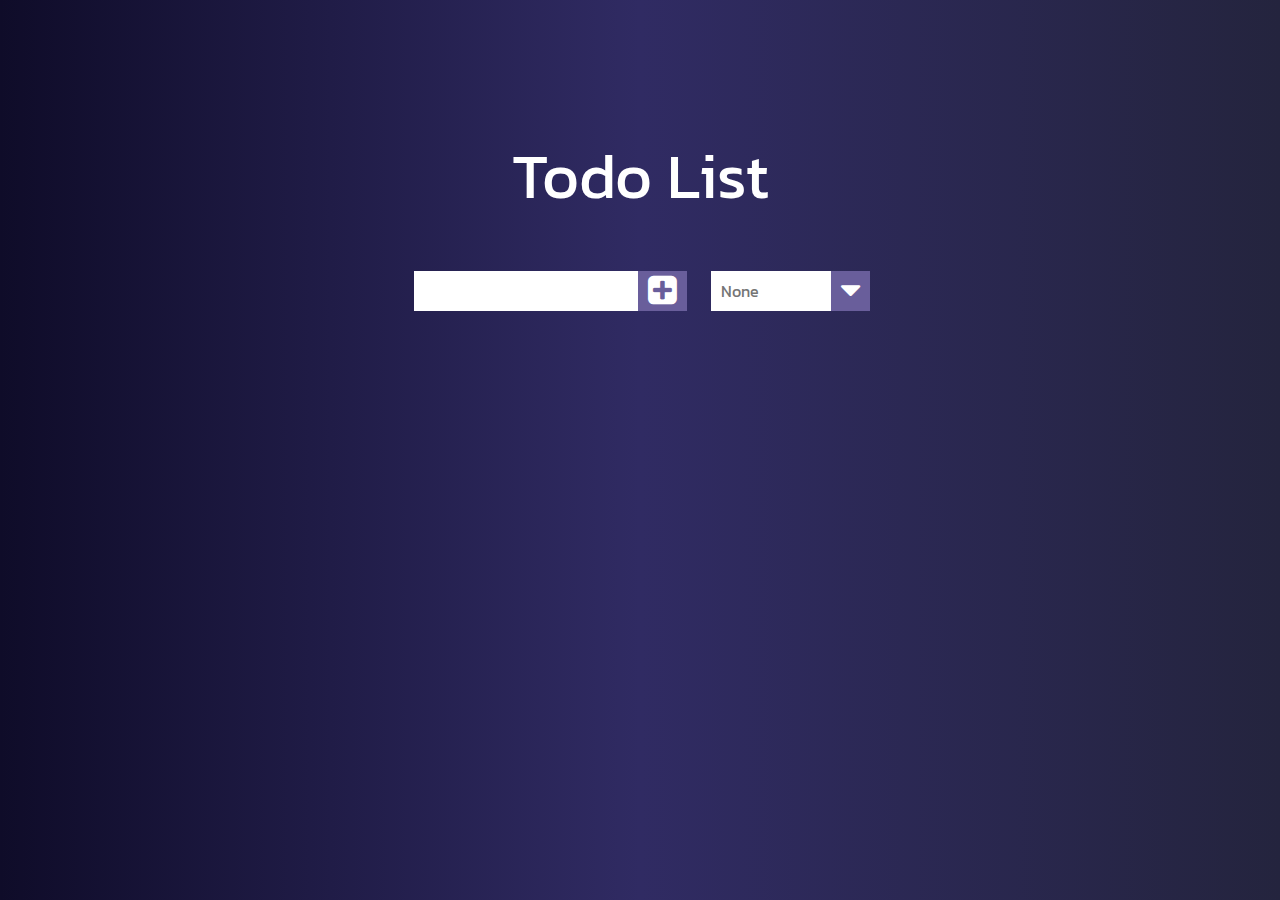
==== TodoList/index.html @ 92ca69c7 "70%" ====
<!DOCTYPE html>
<html lang="en">
<head>
    <meta charset="UTF-8">
    <meta http-equiv="X-UA-Compatible" content="IE=edge">
    <meta name="viewport" content="width=device-width, initial-scale=1.0">
    <link rel="stylesheet" type="text/css"href="./todo.css">
    <link href="https://maxcdn.bootstrapcdn.com/font-awesome/4.7.0/css/font-awesome.min.css" rel="stylesheet"/>
    <link href="https://fonts.googleapis.com/css2?family=Kanit:wght@200;500&display=swap" rel="stylesheet">
    <title>Document</title>
</head>
<body>
    <main class="container">
        <div class="header">Todo List</div>
        <form class="form-container">
            <div class="todo-wrapper">
                <input id="todo-input" class="text" >
                <button id="todo-btn" class="btn" type="submit" ><i class="fa fa-plus-square" aria-hidden="true"></i></button>
            </div>
            <div class="todo-another">
                <input class="text-another" placeholder="None" disabled />
                <button class="btn-another" type="button" ><i class="fa fa-caret-down" aria-hidden="true"></i></button>
            </div>
        </form>
        <div class="todo-container">
            <ul class="list-container">
                <!-- <li class="list-item list-done">
                    <input class="list-text" value="">
                    <button class="list-btn1"><i class="fa fa-check" aria-hidden="true"></i></button>
                    <button class="list-btn2"><i class="fa fa-times" aria-hidden="true"></i></button>
                </li>
                <li class="list-item">
                    <input class="list-text">
                    <button class="list-btn1"><i class="fa fa-check" aria-hidden="true"></i></button>
                    <button class="list-btn2"><i class="fa fa-times" aria-hidden="true"></i></button>
                </li> -->
            </ul>
        </div>
    </main>

    <script src="./todo.js"></script>
</body>
</html>
---- TodoList/todo.css ----
*{
    padding:0;
    margin:0;
    box-sizing:border-box;
}
body{
    background: linear-gradient(to right, #0f0c29, #302b63, #24243e);
    font-family: 'Kanit', sans-serif;
}
.container{
    margin:10% 0;
    display:flex;
    flex-direction:column;
    justify-content:center;
    align-items:center;
    color:white;
}
.header{
    font-size:4rem;
}
form{
    display:flex;
    min-height:15vh;
    max-width:460px;
}
i{
    pointer-events:none;
}
/* input && selection part*/
.todo-wrapper
,.todo-another
{
    display:flex;
    justify-content:center;
    align-items:center;

}
@media only screen and (max-width:480px){
form{
    display:flex;
    flex-direction:column;
    justify-content:left;
    }
.todo-wrapper{
    padding-bottom:20px;
    
}
}
.text,
.btn,
.text-another,
.btn-another{
    height:2.5rem;
    background:white;
    border:none;
    outline:none;
    padding:5px 10px;
    font-size:1.8rem;
}
.text-another{
    font-family: 'Kanit', sans-serif;
    font-size:1rem;
}
.btn-another{
    z-index:10;
}
.text{
    width:80%;
}
.btn, .btn-another{
    font-size:2.1rem;
    display:flex;
    align-items:center;
    background:rgb(105, 94, 155);
    cursor:pointer;
}
.btn:hover{
    background:rgb(17, 93, 235);
}
.btn i, .btn-another i{
    color:rgb(255, 255, 255);
}
/*selection part*/
.text-another{
    margin-left:20px;
    width:120px;
}

/*list section*/
.todo-container{
    max-width:480px;
    display:flex;
    align-items:center;
    justify-content:center;

}
.list-container{
    list-style:none;
    display:flex;
    flex-direction:column;
    text-align:center;
}
.list-item{
    display:flex;
    align-items:center;
    justify-content:center;
    margin:8px auto;
    width:95%;
    transition: all 0.7s ease-in-out;
}
@media screen and (max-width:480px){
    .list-text{
        width:70%;
    }
}

.list-text,.list-item button{
    height:2.5rem;
    background:white;
    border:none;
    outline:none;
    padding:5px 10px;
    font-size:1.8rem;
}
.list-text {
    min-width:83%;
    white-space: nowrap;
    overflow-x: auto;
}
/*list-button effects*/
.list-item button{
    cursor:pointer;
    transition:all 0.2s ease;
}
.list-item button:hover{
    transition:all 0.2s ease;
    color:#302b63
}
.list-btn1{
    color:rgb(211, 144, 0);
}
.list-btn2{
    color:rgb(168, 17, 17);
}
/*list-text toggle overwrite*/
.list-done{
    opacity:0.4;
    text-decoration:line-through;
    text-decoration-color:black;
}
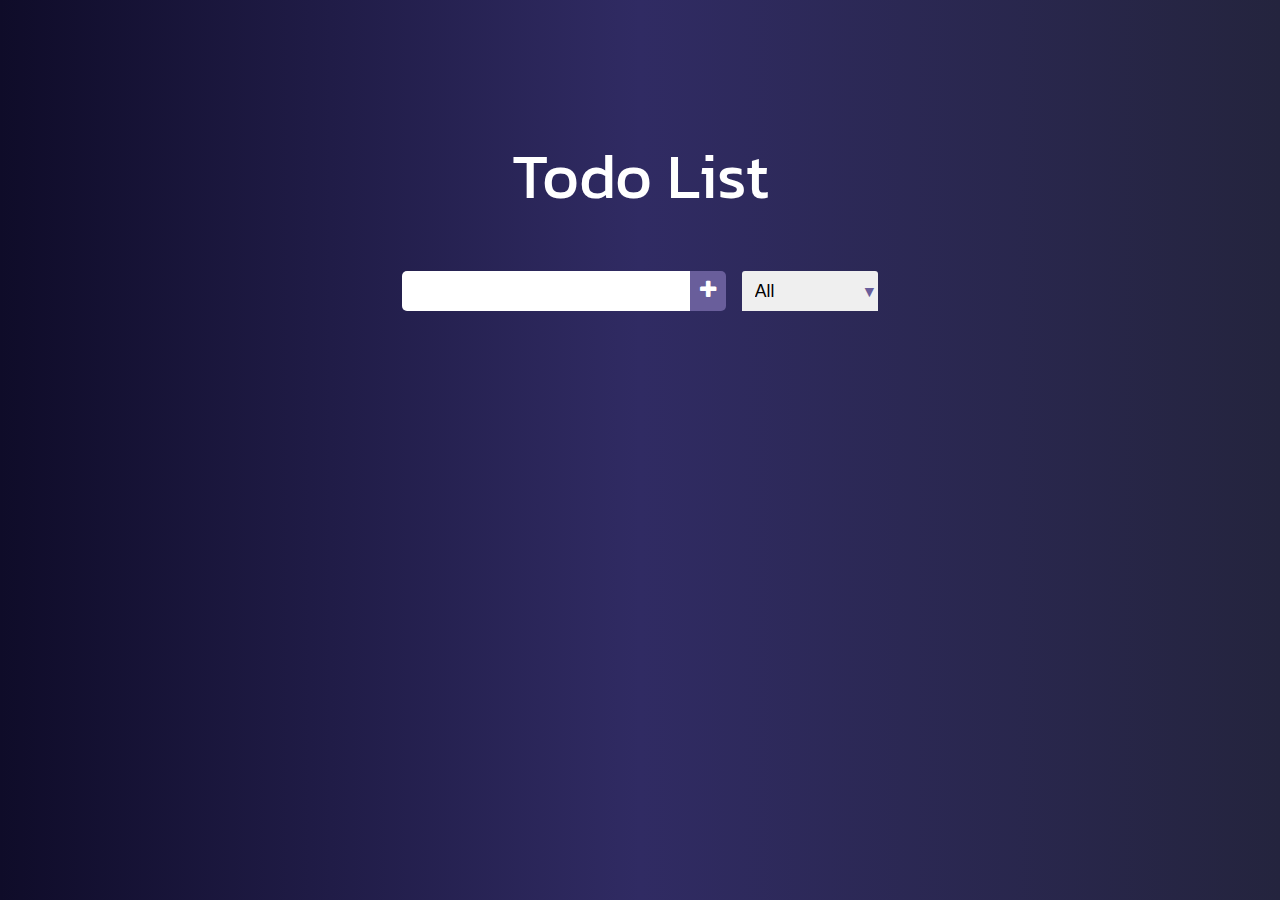
==== commit 8ff3fadc: "" ====
--- a/TodoList/index.html
+++ b/TodoList/index.html
@@ -15,11 +15,14 @@
         <form class="form-container">
             <div class="todo-wrapper">
                 <input id="todo-input" class="text" >
-                <button id="todo-btn" class="btn" type="submit" ><i class="fa fa-plus-square" aria-hidden="true"></i></button>
+                <button id="todo-btn" class="btn" type="submit" ><i class="fa fa-plus" aria-hidden="true"></i></button>
             </div>
-            <div class="todo-another">
-                <input class="text-another" placeholder="None" disabled />
-                <button class="btn-another" type="button" ><i class="fa fa-caret-down" aria-hidden="true"></i></button>
+            <div class="select-container">
+                <select name ="Todo" class="selection" >
+                    <option value="incomplete">All</option>
+                    <option value="complete">Finished</option>
+                    <option value="waiting">Incomplete</option>
+                </select>
             </div>
         </form>
         <div class="todo-container">
--- a/TodoList/todo.css
+++ b/TodoList/todo.css
@@ -6,6 +6,9 @@
 body{
     background: linear-gradient(to right, #0f0c29, #302b63, #24243e);
     font-family: 'Kanit', sans-serif;
+}
+i{
+    pointer-events:none;
 }
 .container{
     margin:10% 0;
@@ -18,81 +21,103 @@
 .header{
     font-size:4rem;
 }
-form{
+.form-container{
     display:flex;
     min-height:15vh;
-    max-width:460px;
+    max-width:82%;
 }
-i{
-    pointer-events:none;
-}
-/* input && selection part*/
-.todo-wrapper
-,.todo-another
-{
+/* input part*/
+.todo-wrapper{
+    margin-right:1rem;
     display:flex;
     justify-content:center;
     align-items:center;
-
-}
-@media only screen and (max-width:480px){
-form{
-    display:flex;
-    flex-direction:column;
-    justify-content:left;
-    }
-.todo-wrapper{
-    padding-bottom:20px;
-    
-}
 }
 .text,
-.btn,
-.text-another,
-.btn-another{
+.btn{
     height:2.5rem;
     background:white;
     border:none;
     outline:none;
     padding:5px 10px;
-    font-size:1.8rem;
+    font-size:1.3rem;
 }
-.text-another{
-    font-family: 'Kanit', sans-serif;
-    font-size:1rem;
+.btn i{
+    font-size:1.3rem;
+    color:rgb(255, 255, 255);
 }
-.btn-another{
-    z-index:10;
+/* responsive column layout */
+@media only screen and (max-width:480px){
+    form{
+        display:flex;
+        flex-direction:column;
+        justify-content:left;
+        }
+    .todo-wrapper{
+        padding-bottom:20px;
+        margin-right:0;
+    }
 }
+/*border-shape*/
 .text{
-    width:80%;
+    border-radius:5px 0 0 5px;
 }
-.btn, .btn-another{
+.btn{
     font-size:2.1rem;
     display:flex;
     align-items:center;
     background:rgb(105, 94, 155);
+    transition:all 0.2s ease-in-out;
+    cursor:pointer;
+    border-radius:0 5px 5px 0;
+}
+.btn:hover{
+    transition:all 0.2s ease-in-out;
+    background:rgb(58, 47, 100);
+}
+/* second todo*/
+select{
+    appearance:none;
+    outline:none;
+    border:none;
+    width:8.5rem;
+}
+.select-container{
+    display:flex;
+    justify-content:flex-end;
+    align-items:center;
+    position:relative;
+}
+.selection{
+    height:2.5rem;
+    border:none;
+    outline:none;
+    padding: 0 0.8rem;
+    font-size:1.1rem;
+    border-radius:3px 3px 0 0;
     cursor:pointer;
 }
-.btn:hover{
-    background:rgb(17, 93, 235);
+.select-container::after{
+    content:"\25BC";
+    color:rgb(105, 94, 155);
+    position:absolute;
+    right:3px;
+    bottom:20;
+    pointer-events: none;
 }
-.btn i, .btn-another i{
-    color:rgb(255, 255, 255);
-}
-/*selection part*/
-.text-another{
-    margin-left:20px;
-    width:120px;
+@media only screen and (max-width:480px){
+    .selection option{
+        font-size:14px;
+    }
 }
 
 /*list section*/
 .todo-container{
+    margin-top:20px;
     max-width:480px;
     display:flex;
     align-items:center;
     justify-content:center;
-
 }
 .list-container{
     list-style:none;
@@ -104,28 +129,31 @@
     display:flex;
     align-items:center;
     justify-content:center;
-    margin:8px auto;
-    width:95%;
+    margin:4px auto;
     transition: all 0.7s ease-in-out;
 }
-@media screen and (max-width:480px){
-    .list-text{
-        width:70%;
-    }
-}
-
 .list-text,.list-item button{
     height:2.5rem;
     background:white;
     border:none;
     outline:none;
     padding:5px 10px;
-    font-size:1.8rem;
+    font-size:1.1rem;
+    font-weight:bold;
 }
-.list-text {
-    min-width:83%;
-    white-space: nowrap;
-    overflow-x: auto;
+/*list & button shape*/
+.list-text{
+    width:380px;
+    border-radius:5px 0 0 5px;
+}
+.list-btn2{
+    border-radius:0 5px 5px 0;
+}
+/*responsive*/
+@media only screen and (max-width:480px){
+    .list-text{
+        width:22vh;
+    }
 }
 /*list-button effects*/
 .list-item button{
@@ -144,7 +172,13 @@
 }
 /*list-text toggle overwrite*/
 .list-done{
-    opacity:0.4;
+    opacity:0.5;
     text-decoration:line-through;
     text-decoration-color:black;
 }
+.fall{
+    transition: all 0.7s ease-in-out;
+    /* transform: translateY(8rem) rotate(30deg); */
+    transform: scale(0.2);
+    opacity:0;
+}
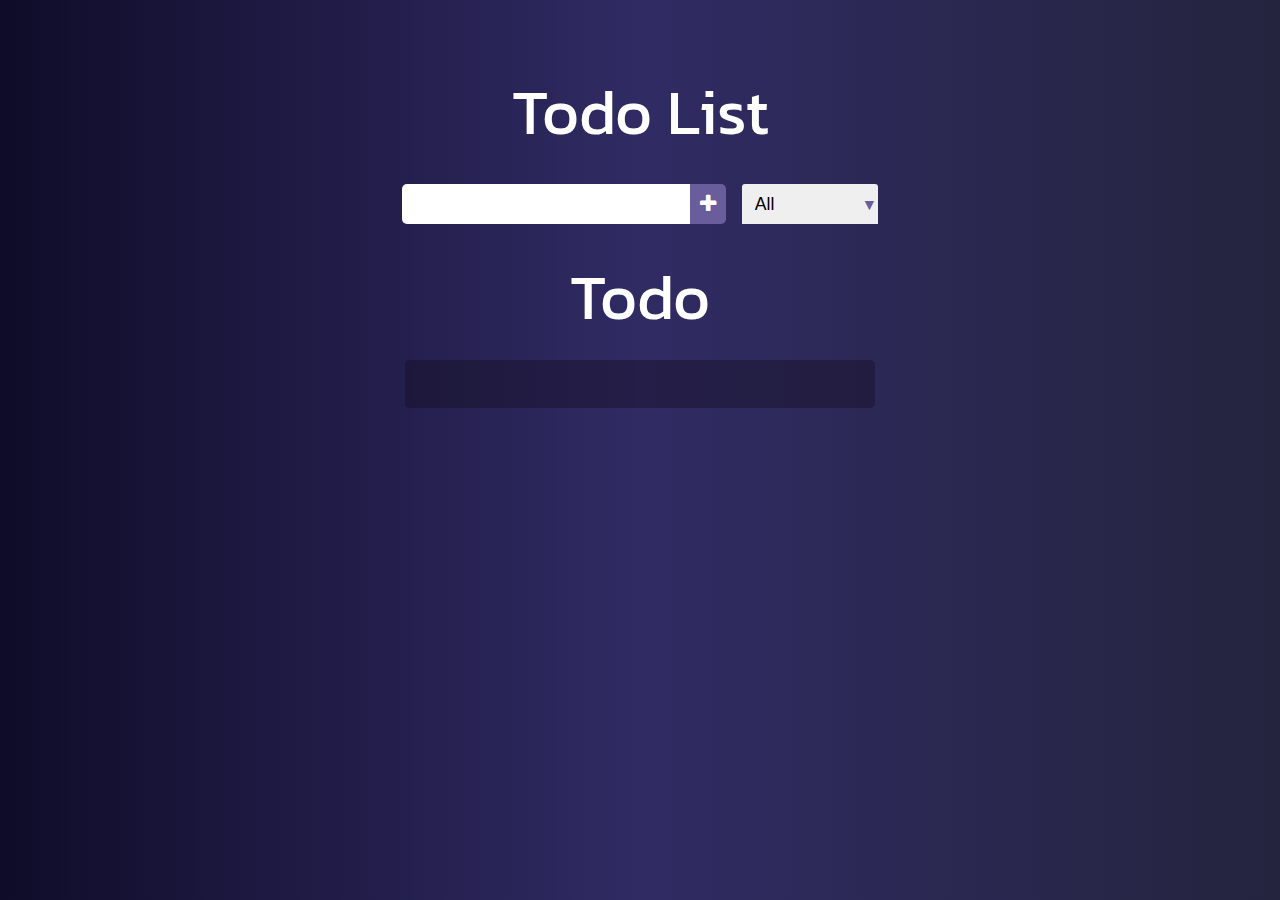
==== commit 362aebfd: "70%" ====
--- a/TodoList/index.html
+++ b/TodoList/index.html
@@ -18,29 +18,23 @@
                 <button id="todo-btn" class="btn" type="submit" ><i class="fa fa-plus" aria-hidden="true"></i></button>
             </div>
             <div class="select-container">
-                <select name ="Todo" class="selection" >
-                    <option value="incomplete">All</option>
-                    <option value="complete">Finished</option>
-                    <option value="waiting">Incomplete</option>
+                <select name ="Todo" class="todo-filter" >
+                    <option value="all">All</option>
+                    <option value="done">Finished</option>
+                    <option value="no">Incomplete</option>
                 </select>
             </div>
         </form>
+        <div class="header">Todo </div>
         <div class="todo-container">
-            <ul class="list-container">
-                <!-- <li class="list-item list-done">
-                    <input class="list-text" value="">
-                    <button class="list-btn1"><i class="fa fa-check" aria-hidden="true"></i></button>
-                    <button class="list-btn2"><i class="fa fa-times" aria-hidden="true"></i></button>
-                </li>
-                <li class="list-item">
-                    <input class="list-text">
-                    <button class="list-btn1"><i class="fa fa-check" aria-hidden="true"></i></button>
-                    <button class="list-btn2"><i class="fa fa-times" aria-hidden="true"></i></button>
-                </li> -->
-            </ul>
+            <ul class="list-container"></ul>
         </div>
     </main>
-
+<!-- <li class="list-item list-done">
+    <input class="list-text" value="">
+    <button class="list-btn1"><i class="fa fa-check" aria-hidden="true"></i></button>
+    <button class="list-btn2"><i class="fa fa-times" aria-hidden="true"></i></button>
+</li>-->
     <script src="./todo.js"></script>
 </body>
 </html>--- a/TodoList/todo.css
+++ b/TodoList/todo.css
@@ -11,10 +11,10 @@
     pointer-events:none;
 }
 .container{
-    margin:10% 0;
+    margin:5% 0;
     display:flex;
     flex-direction:column;
-    justify-content:center;
+    justify-content:flex-start;
     align-items:center;
     color:white;
 }
@@ -23,7 +23,7 @@
 }
 .form-container{
     display:flex;
-    min-height:15vh;
+    min-height:10vh;
     max-width:82%;
 }
 /* input part*/
@@ -53,6 +53,10 @@
         flex-direction:column;
         justify-content:left;
         }
+    .form-container{
+        margin-top:2rem;
+        margin-bottom:2rem;
+    }
     .todo-wrapper{
         padding-bottom:20px;
         margin-right:0;
@@ -87,8 +91,9 @@
     justify-content:flex-end;
     align-items:center;
     position:relative;
+    
 }
-.selection{
+.select-container select{
     height:2.5rem;
     border:none;
     outline:none;
@@ -109,17 +114,24 @@
     .selection option{
         font-size:14px;
     }
+    .select-container select{
+        height:1.8rem;
+    }
 }
 
 /*list section*/
 .todo-container{
-    margin-top:20px;
-    max-width:480px;
+    margin-top:1rem;
+    width:470px;
+    min-height:3rem;
     display:flex;
     align-items:center;
     justify-content:center;
+    border-radius:5px;
+    background:rgba(20, 13, 32, 0.4);
 }
 .list-container{
+    padding: 8px 6px;
     list-style:none;
     display:flex;
     flex-direction:column;
@@ -131,6 +143,8 @@
     justify-content:center;
     margin:4px auto;
     transition: all 0.7s ease-in-out;
+    background:white;
+    border-radius:5px;
 }
 .list-text,.list-item button{
     height:2.5rem;
@@ -143,7 +157,7 @@
 }
 /*list & button shape*/
 .list-text{
-    width:380px;
+    width:365px;
     border-radius:5px 0 0 5px;
 }
 .list-btn2{
@@ -151,8 +165,9 @@
 }
 /*responsive*/
 @media only screen and (max-width:480px){
+
     .list-text{
-        width:22vh;
+        width:220px;
     }
 }
 /*list-button effects*/
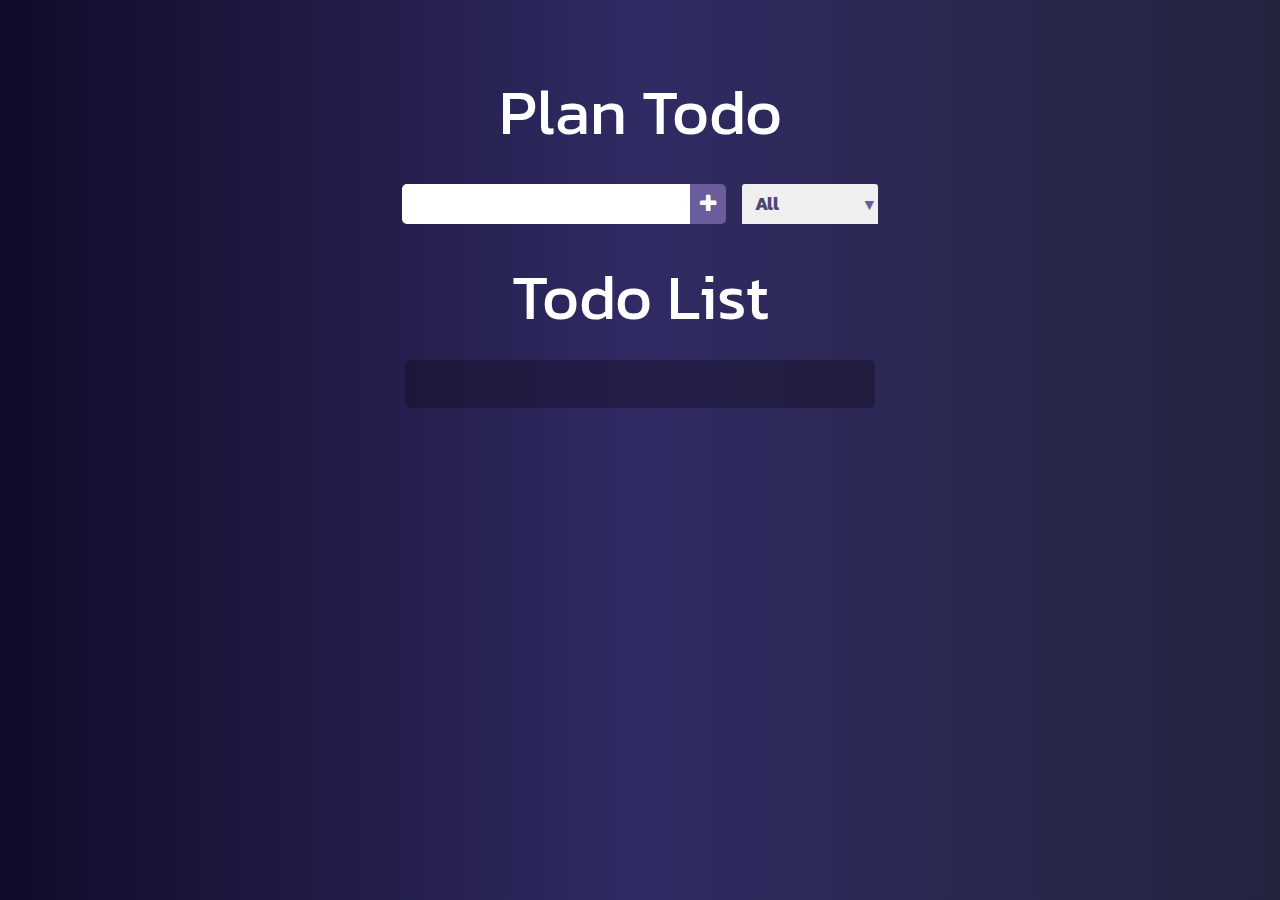
==== commit a1752bb8: "80.5%" ====
--- a/TodoList/index.html
+++ b/TodoList/index.html
@@ -11,7 +11,7 @@
 </head>
 <body>
     <main class="container">
-        <div class="header">Todo List</div>
+        <div class="header">Plan Todo</div>
         <form class="form-container">
             <div class="todo-wrapper">
                 <input id="todo-input" class="text" >
@@ -25,7 +25,7 @@
                 </select>
             </div>
         </form>
-        <div class="header">Todo </div>
+        <div class="header">Todo List</div>
         <div class="todo-container">
             <ul class="list-container"></ul>
         </div>
--- a/TodoList/todo.css
+++ b/TodoList/todo.css
@@ -85,6 +85,9 @@
     outline:none;
     border:none;
     width:8.5rem;
+    font-family: 'Kanit', sans-serif;
+    font-weight:bold;
+    color:rgb(77, 70, 116)
 }
 .select-container{
     display:flex;
